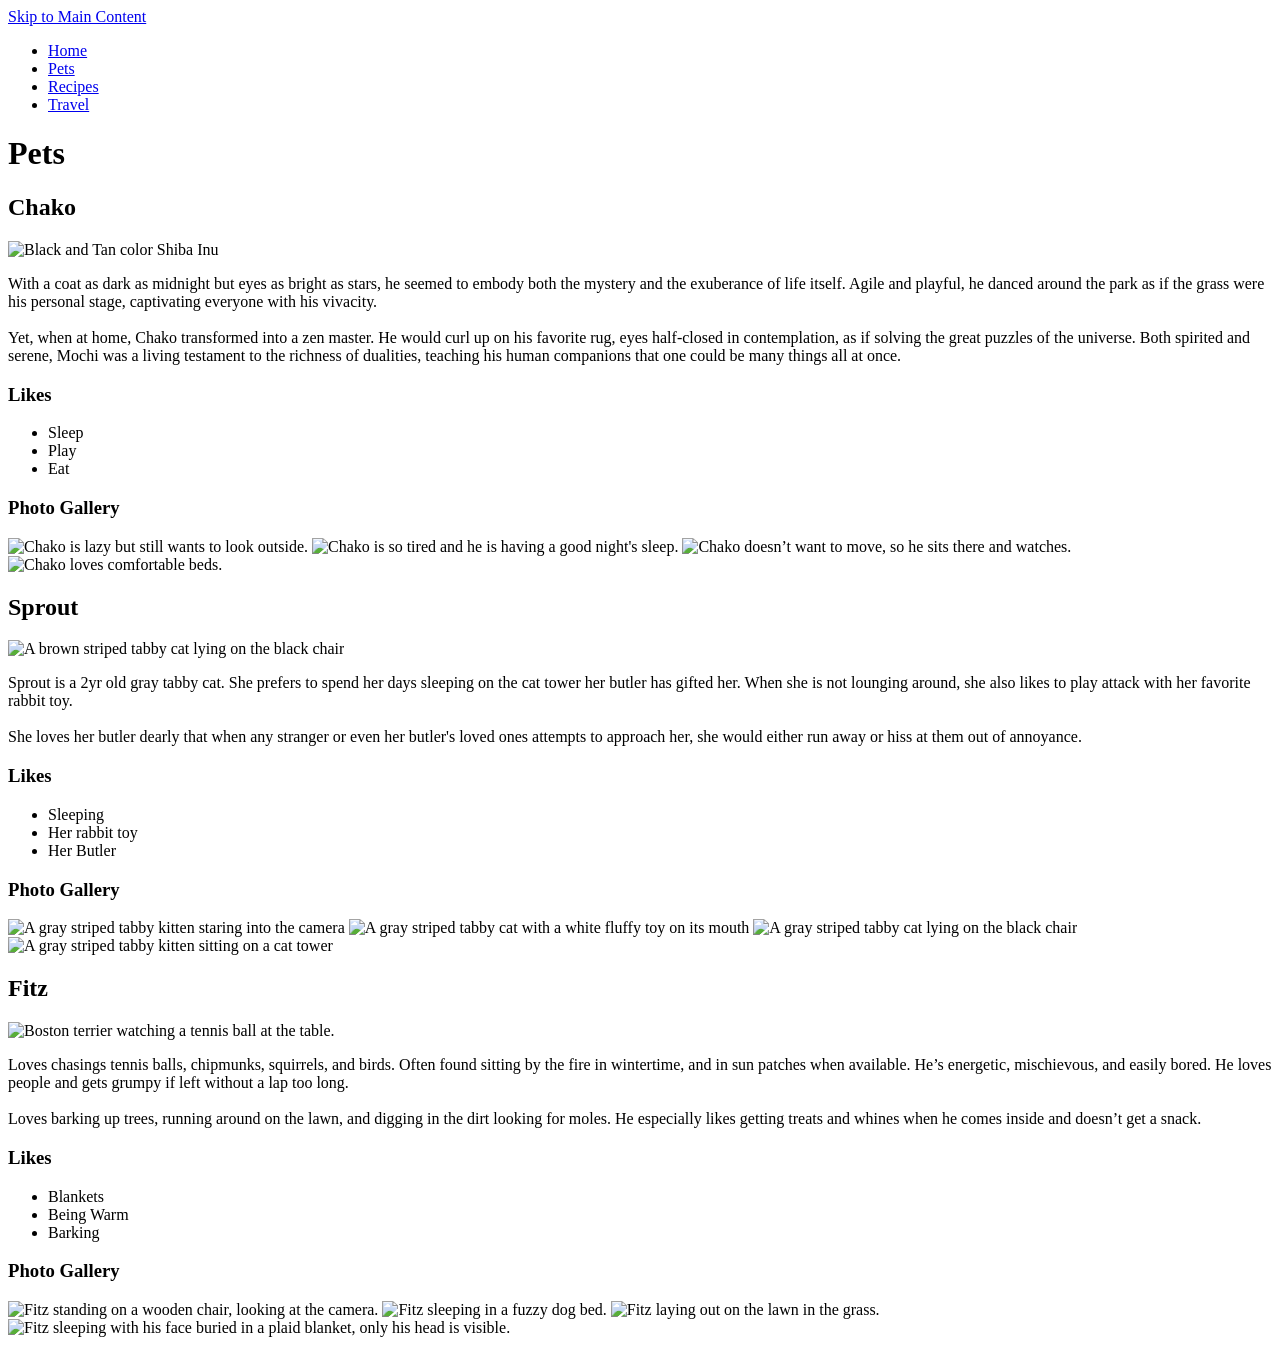
==== pets.html @ 71171cfb "Add files via upload" ====
<!DOCTYPE html>
<html lang="en">
  <head>
    <meta charset="UTF-8" />
    <meta name="viewport" content="width=device-width, initial-scale=1.0" />
    <link rel="stylesheet" type="text/css" href="css/html5reset.css" />
    <link rel="stylesheet" type="text/css" href="css/style.css" />
    <title>Pets</title>
  </head>
  <body>
    <header>
      <a href="#main-content" class="skip-link">Skip to Main Content</a>
      <nav>
        <ul>
          <li><a href="index.html">Home</a></li>
          <li><a class="active" href="pets.html">Pets</a></li>
          <li><a href="recipes.html">Recipes</a></li>
          <li><a href="travel.html">Travel</a></li>
        </ul>
      </nav>
      <h1>Pets</h1>
    </header>
    <main id="main-content">
      <div>
        <h2>Chako</h2>
        <div class="about">
          <img
            class="center-image"
            src="images/Chako1.jpg"
            alt="Black and Tan color Shiba Inu"
          />
          <p>
            With a coat as dark as midnight but eyes as bright as stars, he
            seemed to embody both the mystery and the exuberance of life itself.
            Agile and playful, he danced around the park as if the grass were
            his personal stage, captivating everyone with his vivacity.
            <br />
            <br />
            Yet, when at home, Chako transformed into a zen master. He would
            curl up on his favorite rug, eyes half-closed in contemplation, as
            if solving the great puzzles of the universe. Both spirited and
            serene, Mochi was a living testament to the richness of dualities,
            teaching his human companions that one could be many things all at
            once.
          </p>
          <div class="likes">
            <h3>Likes</h3>
            <ul>
              <li>Sleep</li>
              <li>Play</li>
              <li>Eat</li>
            </ul>
          </div>
          <!-- <div class="gallery-desktop"> -->
          <!-- <h3>Photo Gallery</h3>
            <div class="gallery" style="overflow-x: auto" tabindex="0">
              <img
                class="image-gallery"
                src="images/Chako2.jpg"
                width="600"
                alt="Chako is lazy but still wants to look outside."
              />
              <img
                class="image-gallery"
                src="images/Chako3.jpg"
                width="400"
                alt="Chako is so tired and he is having a good night's sleep."
              />
              <img
                class="image-gallery"
                src="images/Chako4.jpg"
                width="400"
                alt="Chako doesn’t want to move, so he sits there and watches."
              />
              <img
                class="image-gallery"
                src="images/Chako5.jpg"
                width="400"
                alt="Chako loves comfortable beds."
              />
            </div> -->
          <!-- </div> -->
        </div>
        <!-- <div class="gallery-mobile"> -->
        <h3>Photo Gallery</h3>
        <div class="gallery" style="overflow-x: auto" tabindex="0">
          <img
            class="image-gallery"
            src="images/Chako2.jpg"
            width="600"
            alt="Chako is lazy but still wants to look outside."
          />
          <img
            class="image-gallery"
            src="images/Chako3.jpg"
            width="400"
            alt="Chako is so tired and he is having a good night's sleep."
          />
          <img
            class="image-gallery"
            src="images/Chako4.jpg"
            width="400"
            alt="Chako doesn’t want to move, so he sits there and watches."
          />
          <img
            class="image-gallery"
            src="images/Chako5.jpg"
            width="400"
            alt="Chako loves comfortable beds."
          />
          <!-- </div> -->
        </div>

        <!-- Lingshao Shi -->
      </div>
      <div></div>
      <div></div>
      <div></div>
      <div></div>

      <div>
        <h2>Sprout</h2>
        <div class="about">
          <img
            class="center-image"
            src="images/Sprout_lying.jpg"
            alt="A brown striped tabby cat lying on the black chair"
          />
          <p>
            Sprout is a 2yr old gray tabby cat. She prefers to spend her days
            sleeping on the cat tower her butler has gifted her. When she is not
            lounging around, she also likes to play attack with her favorite
            rabbit toy. <br />
            <br />
            She loves her butler dearly that when any stranger or even her
            butler's loved ones attempts to approach her, she would either run
            away or hiss at them out of annoyance.
          </p>
          <div class="likes">
            <h3>Likes</h3>
            <ul>
              <li>Sleeping</li>
              <li>Her rabbit toy</li>
              <li>Her Butler</li>
            </ul>
          </div>
          <!-- <div class="gallery-desktop"> -->
          <!-- <h3>Photo Gallery</h3>
            <div class="gallery" style="overflow-x: auto" tabindex="0">
              <img
                class="image-gallery"
                src="images/Sprout_Kitten.jpg"
                width="200"
                alt="A gray striped tabby kitten staring into the camera"
              />
              <img
                class="image-gallery"
                src="images/Sprout_toy.jpg"
                width="200"
                alt="A gray striped tabby cat with a white fluffy toy on its mouth"
              />
              <img
                class="image-gallery"
                src="images/Sprout_withme.jpg"
                width="200"
                alt="A gray striped tabby cat lying on the black chair"
              />
              <img
                class="image-gallery"
                src="images/Sprout_kitten_new_house.jpg"
                width="200"
                alt="A gray striped tabby kitten sitting on a cat tower"
              />
            </div> -->
          <!-- </div> -->
        </div>
        <!-- <div class="gallery-mobile"> -->
        <h3>Photo Gallery</h3>
        <div class="gallery" style="overflow-x: auto" tabindex="0">
          <img
            class="image-gallery"
            src="images/Sprout_Kitten.jpg"
            width="200"
            alt="A gray striped tabby kitten staring into the camera"
          />
          <img
            class="image-gallery"
            src="images/Sprout_toy.jpg"
            width="200"
            alt="A gray striped tabby cat with a white fluffy toy on its mouth"
          />
          <img
            class="image-gallery"
            src="images/Sprout_withme.jpg"
            width="200"
            alt="A gray striped tabby cat lying on the black chair"
          />
          <img
            class="image-gallery"
            src="images/Sprout_kitten_new_house.jpg"
            width="200"
            alt="A gray striped tabby kitten sitting on a cat tower"
          />
          <!-- </div> -->
        </div>
        <!-- Jackie Wolf -->
      </div>
      <div></div>
      <div></div>
      <div></div>
      <div></div>

      <div>
        <h2>Fitz</h2>
        <div class="about">
          <img
            class="center-image"
            src="images/Fitz.jpeg"
            alt="Boston terrier watching a tennis ball at the table."
          />
          <p>
            Loves chasings tennis balls, chipmunks, squirrels, and birds. Often
            found sitting by the fire in wintertime, and in sun patches when
            available. He’s energetic, mischievous, and easily bored. He loves
            people and gets grumpy if left without a lap too long. <br />
            <br />
            Loves barking up trees, running around on the lawn, and digging in
            the dirt looking for moles. He especially likes getting treats and
            whines when he comes inside and doesn’t get a snack.
          </p>
          <div class="likes">
            <h3>Likes</h3>
            <ul>
              <li>Blankets</li>
              <li>Being Warm</li>
              <li>Barking</li>
            </ul>
          </div>
          <!-- <div class="gallery-desktop">
            <h3>Photo Gallery</h3>
            <div class="gallery" style="overflow-x: auto" tabindex="0">
              <img
                class="image-gallery"
                src="images/Fitz_standing_on_chair.jpeg"
                width="200"
                alt="Fitz standing on a wooden chair, looking at the camera."
              />
              <img
                class="image-gallery"
                src="images/Fitz_sleeping.jpeg"
                width="200"
                alt="Fitz sleeping in a fuzzy dog bed."
              />
              <img
                class="image-gallery"
                src="images/Fitz_on_the_lawn.jpeg"
                width="200"
                alt="Fitz laying out on the lawn in the grass."
              />
              <img
                class="image-gallery"
                src="images/Fitz_laying_in_bed.jpeg"
                width="200"
                alt="Fitz sleeping with his face buried in a plaid blanket, only his head is visible."
              />
            </div> -->
          <!-- </div> -->
        </div>
        <!-- <div class="gallery-mobile"> -->
        <h3>Photo Gallery</h3>
        <div class="gallery" style="overflow-x: auto" tabindex="0">
          <img
            class="image-gallery"
            src="images/Fitz_standing_on_chair.jpeg"
            width="200"
            alt="Fitz standing on a wooden chair, looking at the camera."
          />
          <img
            class="image-gallery"
            src="images/Fitz_sleeping.jpeg"
            width="200"
            alt="Fitz sleeping in a fuzzy dog bed."
          />
          <img
            class="image-gallery"
            src="images/Fitz_on_the_lawn.jpeg"
            width="200"
            alt="Fitz laying out on the lawn in the grass."
          />
          <img
            class="image-gallery"
            src="images/Fitz_laying_in_bed.jpeg"
            width="200"
            alt="Fitz sleeping with his face buried in a plaid blanket, only his head is visible."
          />
        </div>
        <!-- </div> -->
        <!-- Kay Malan and Anna Vento -->
      </div>
      <div></div>
      <div></div>
      <div></div>
      <div></div>
    </main>
  </body>
</html>
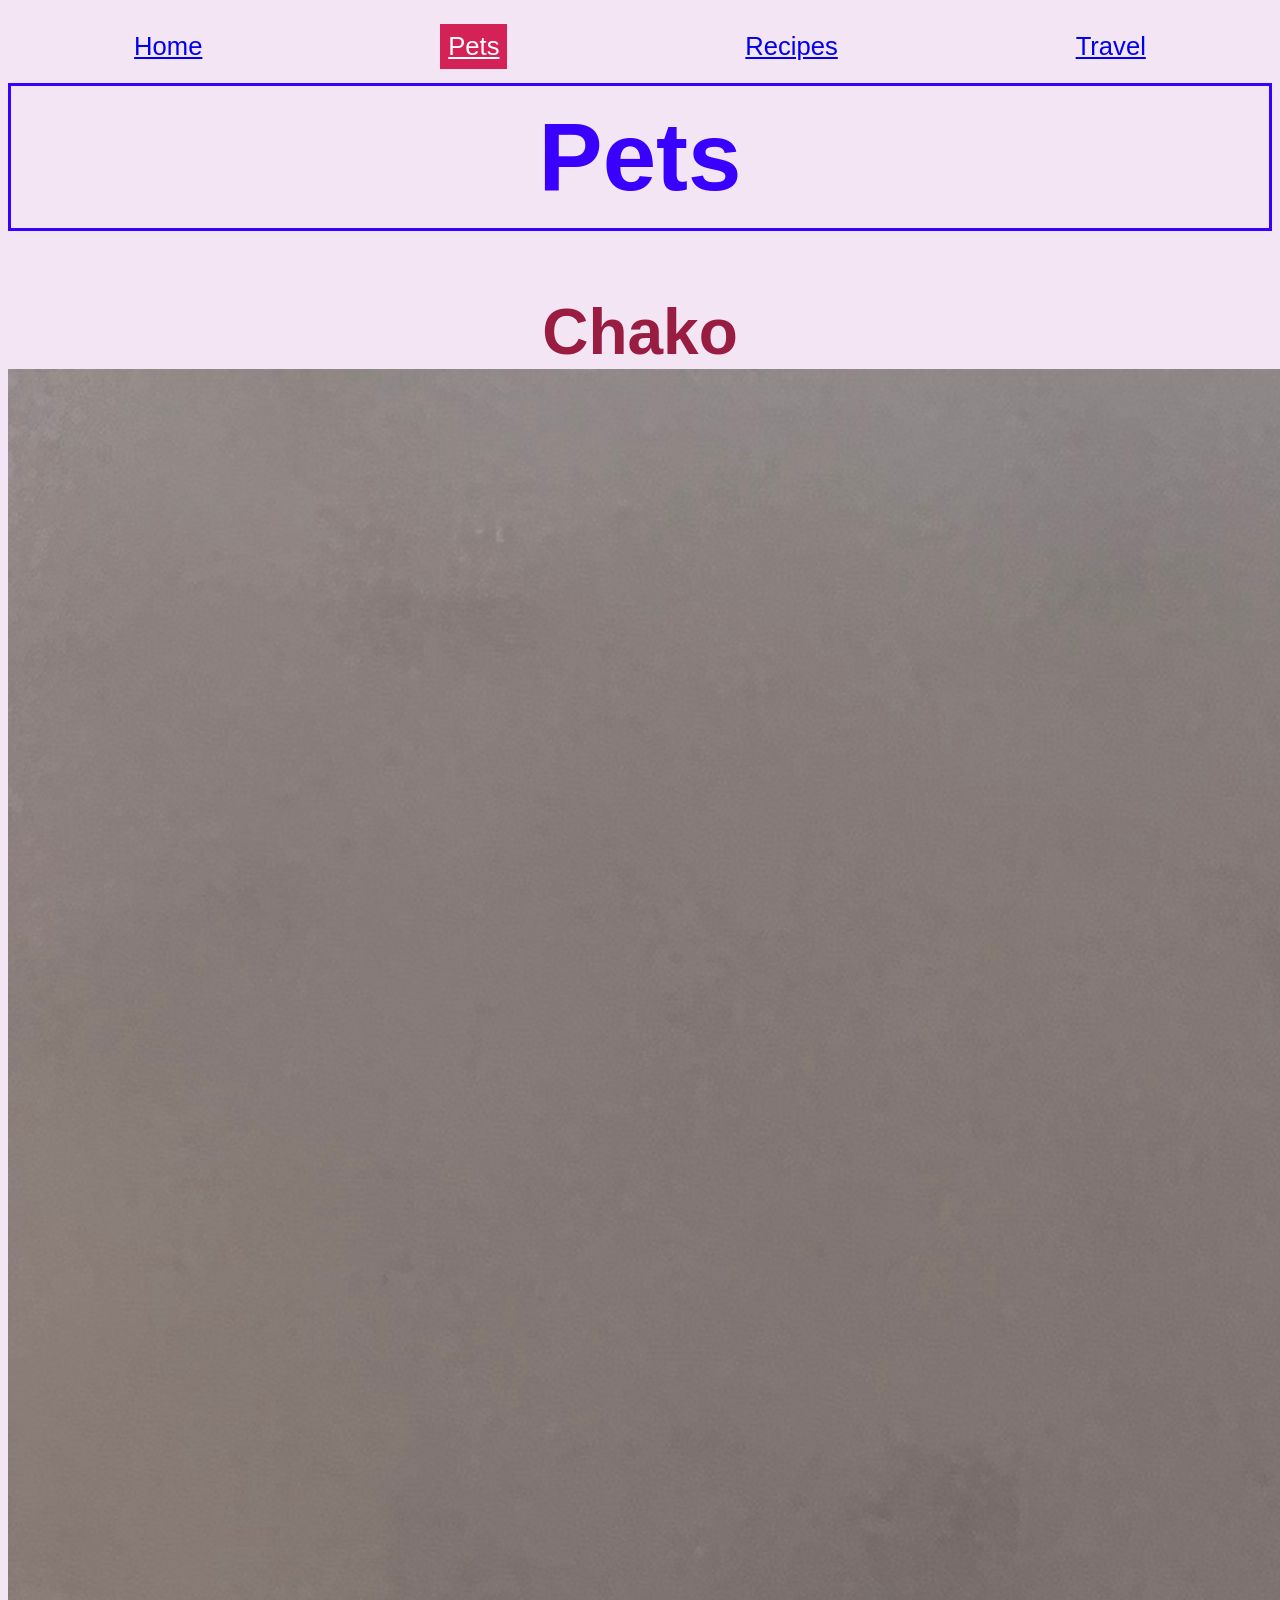
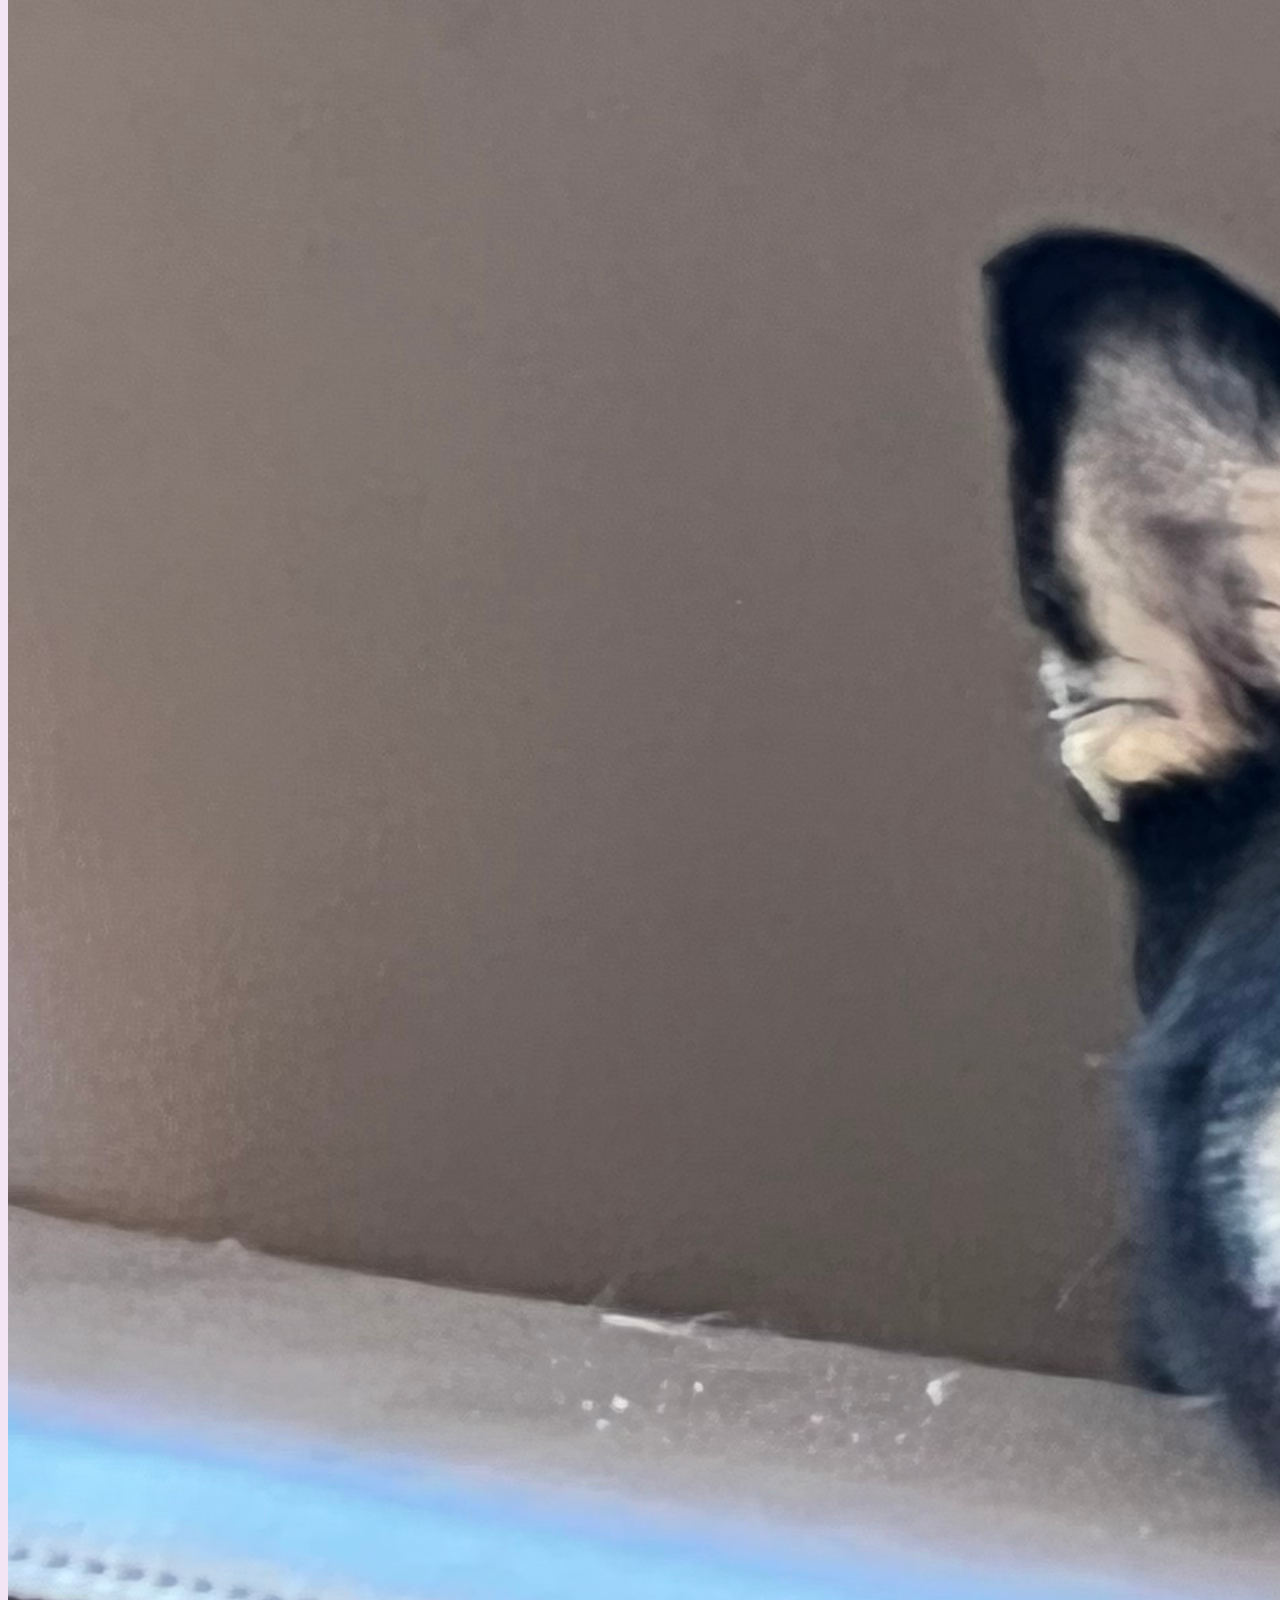
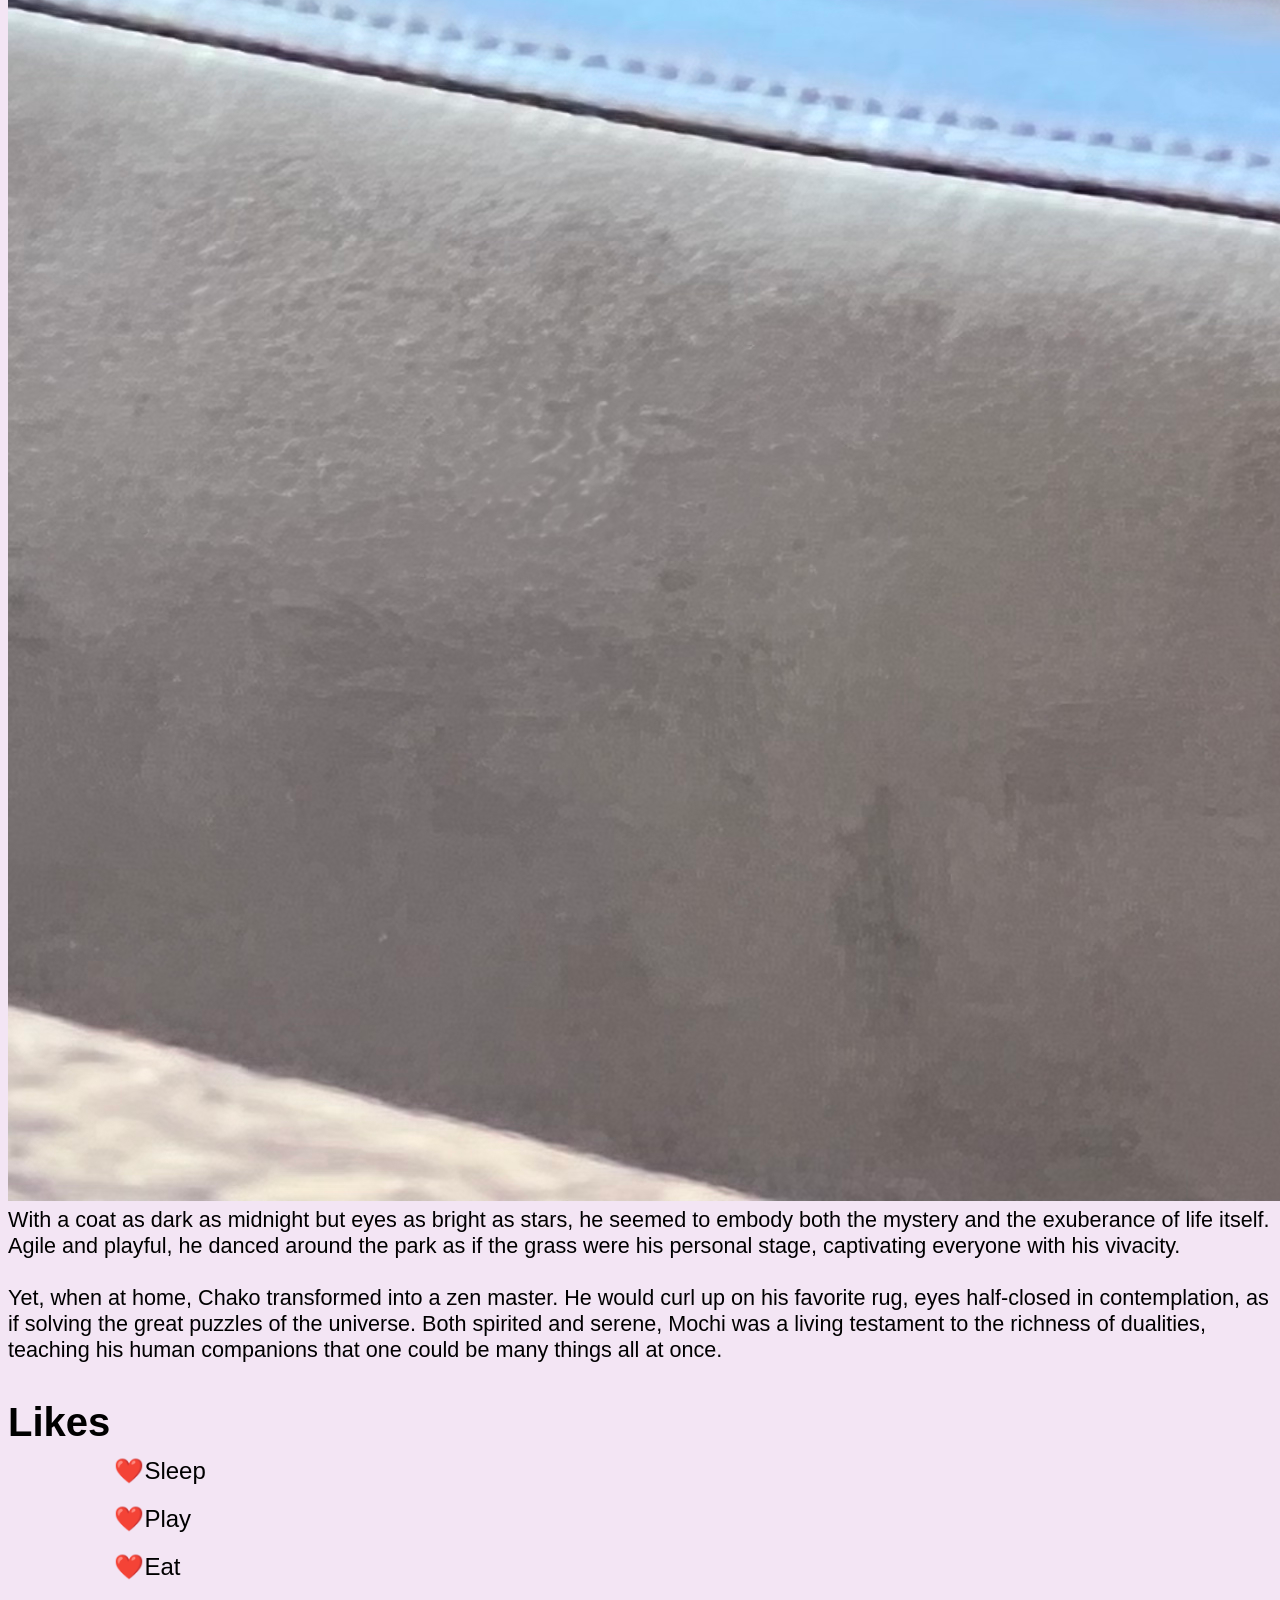
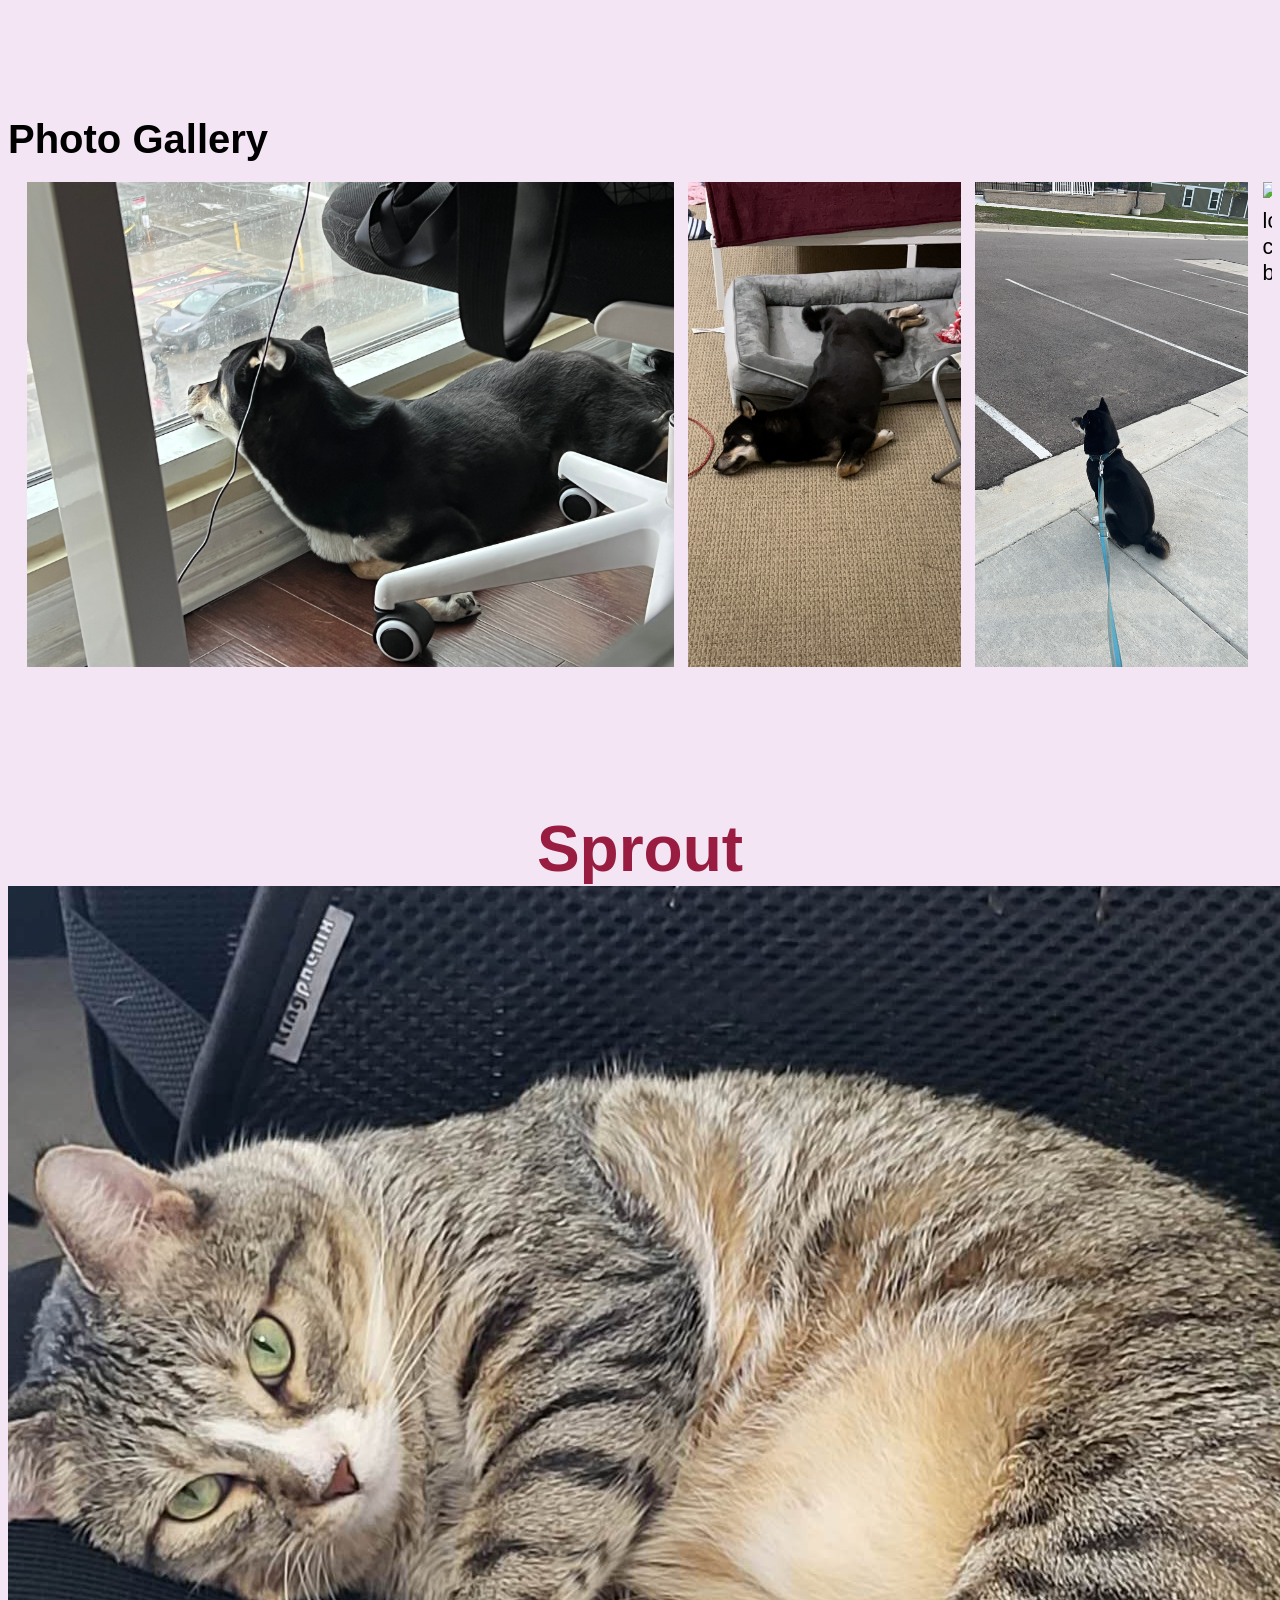
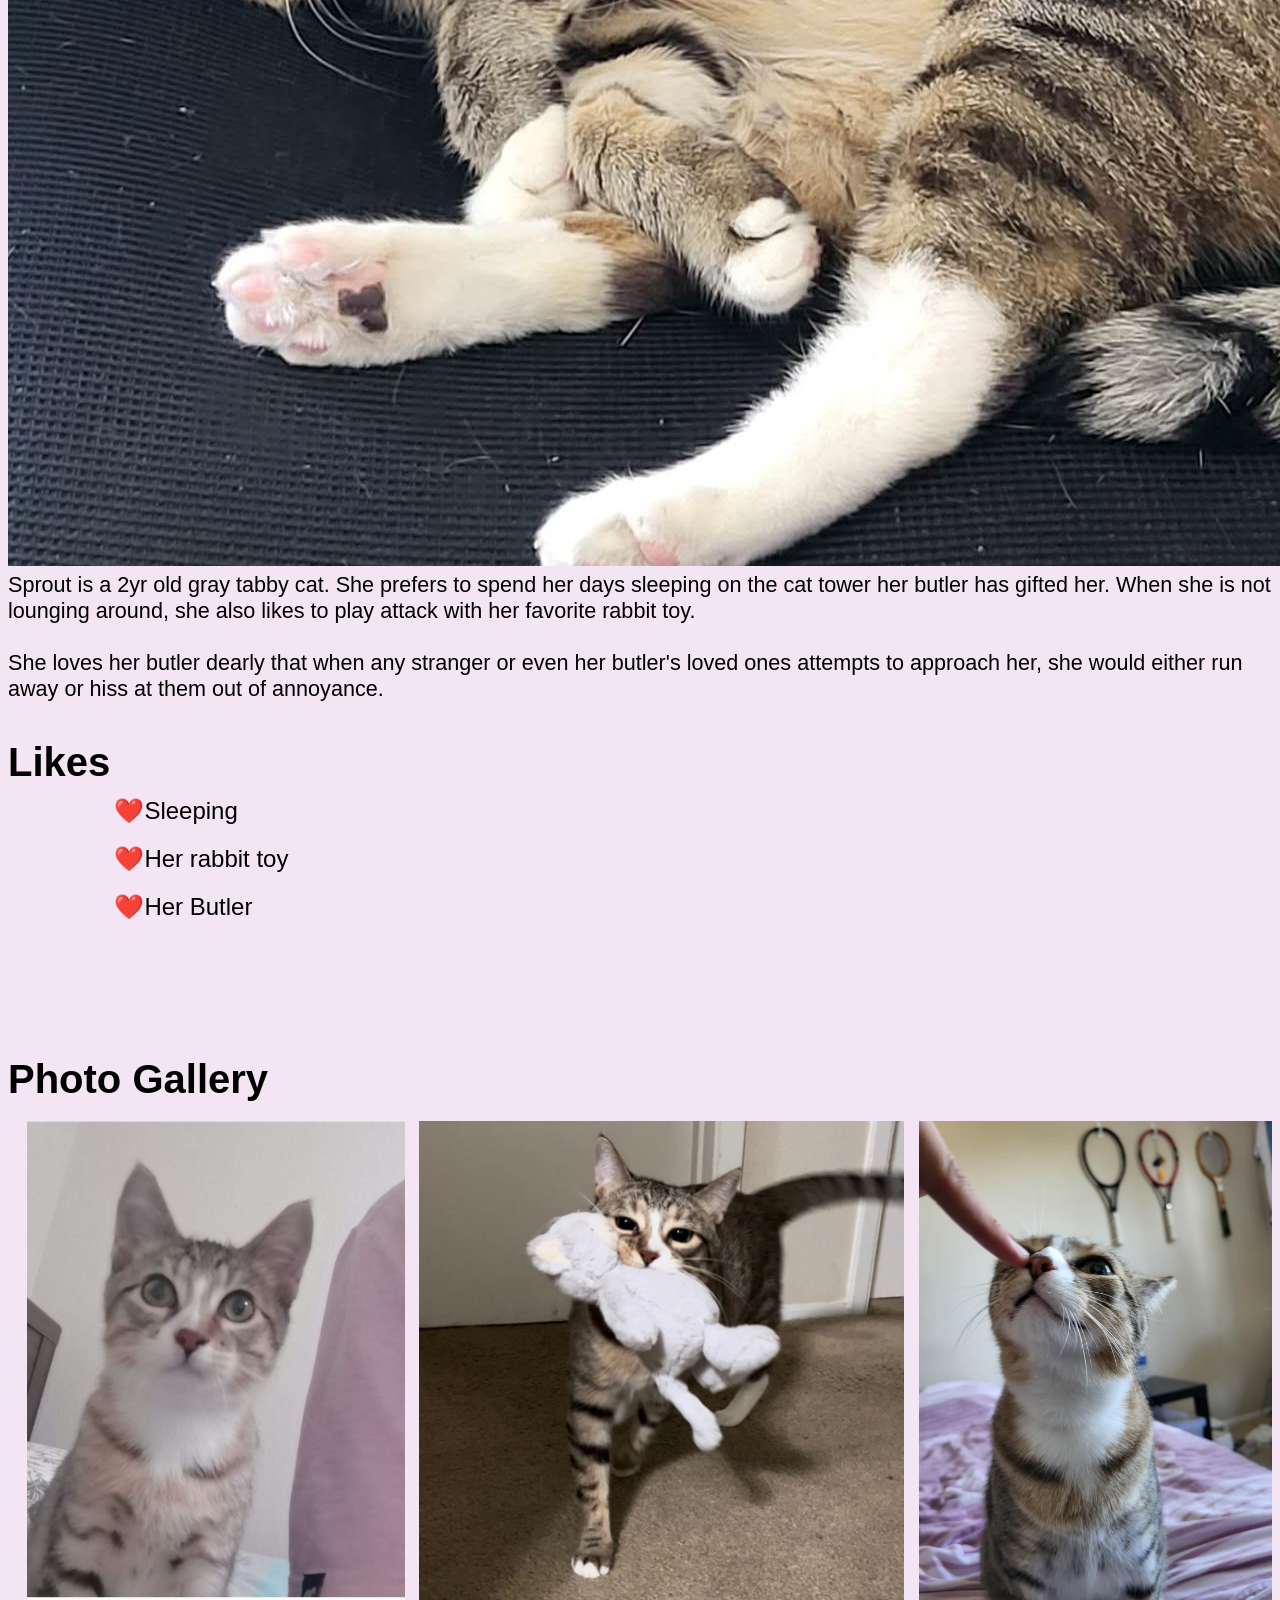
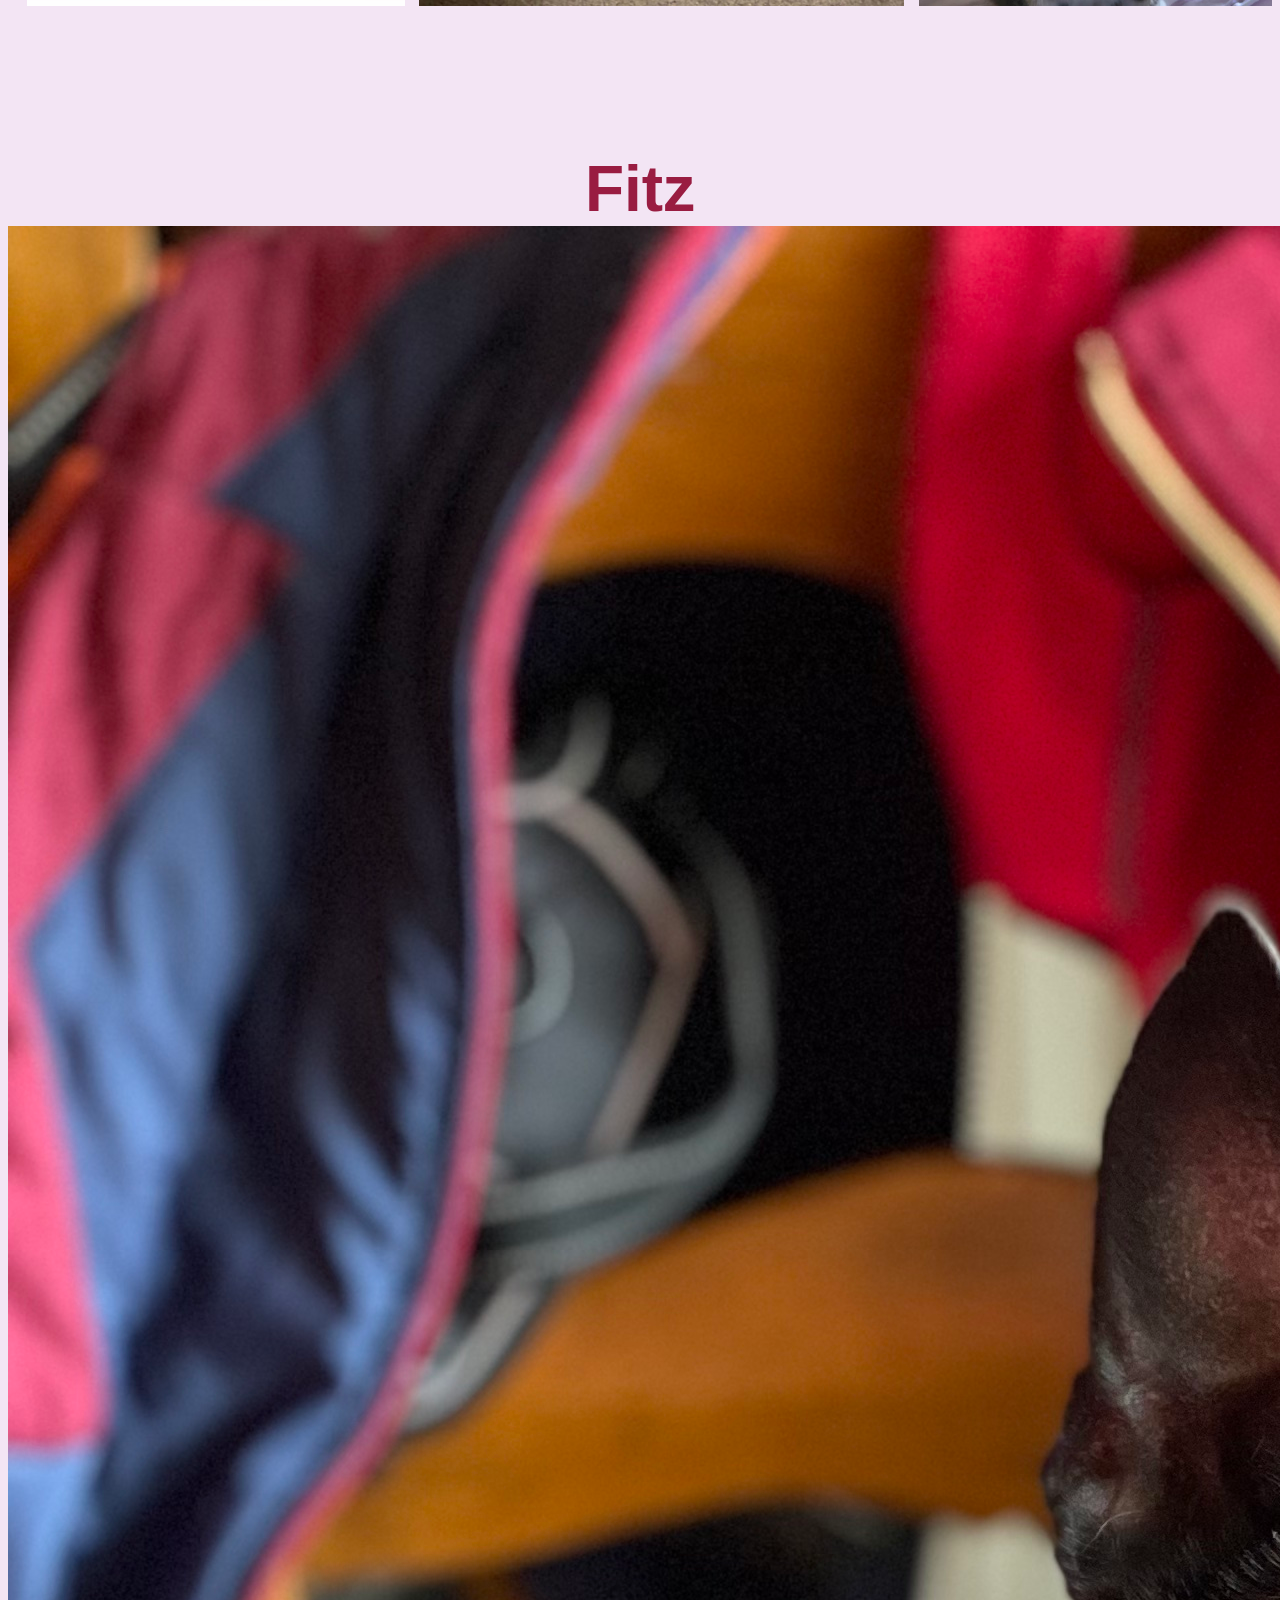
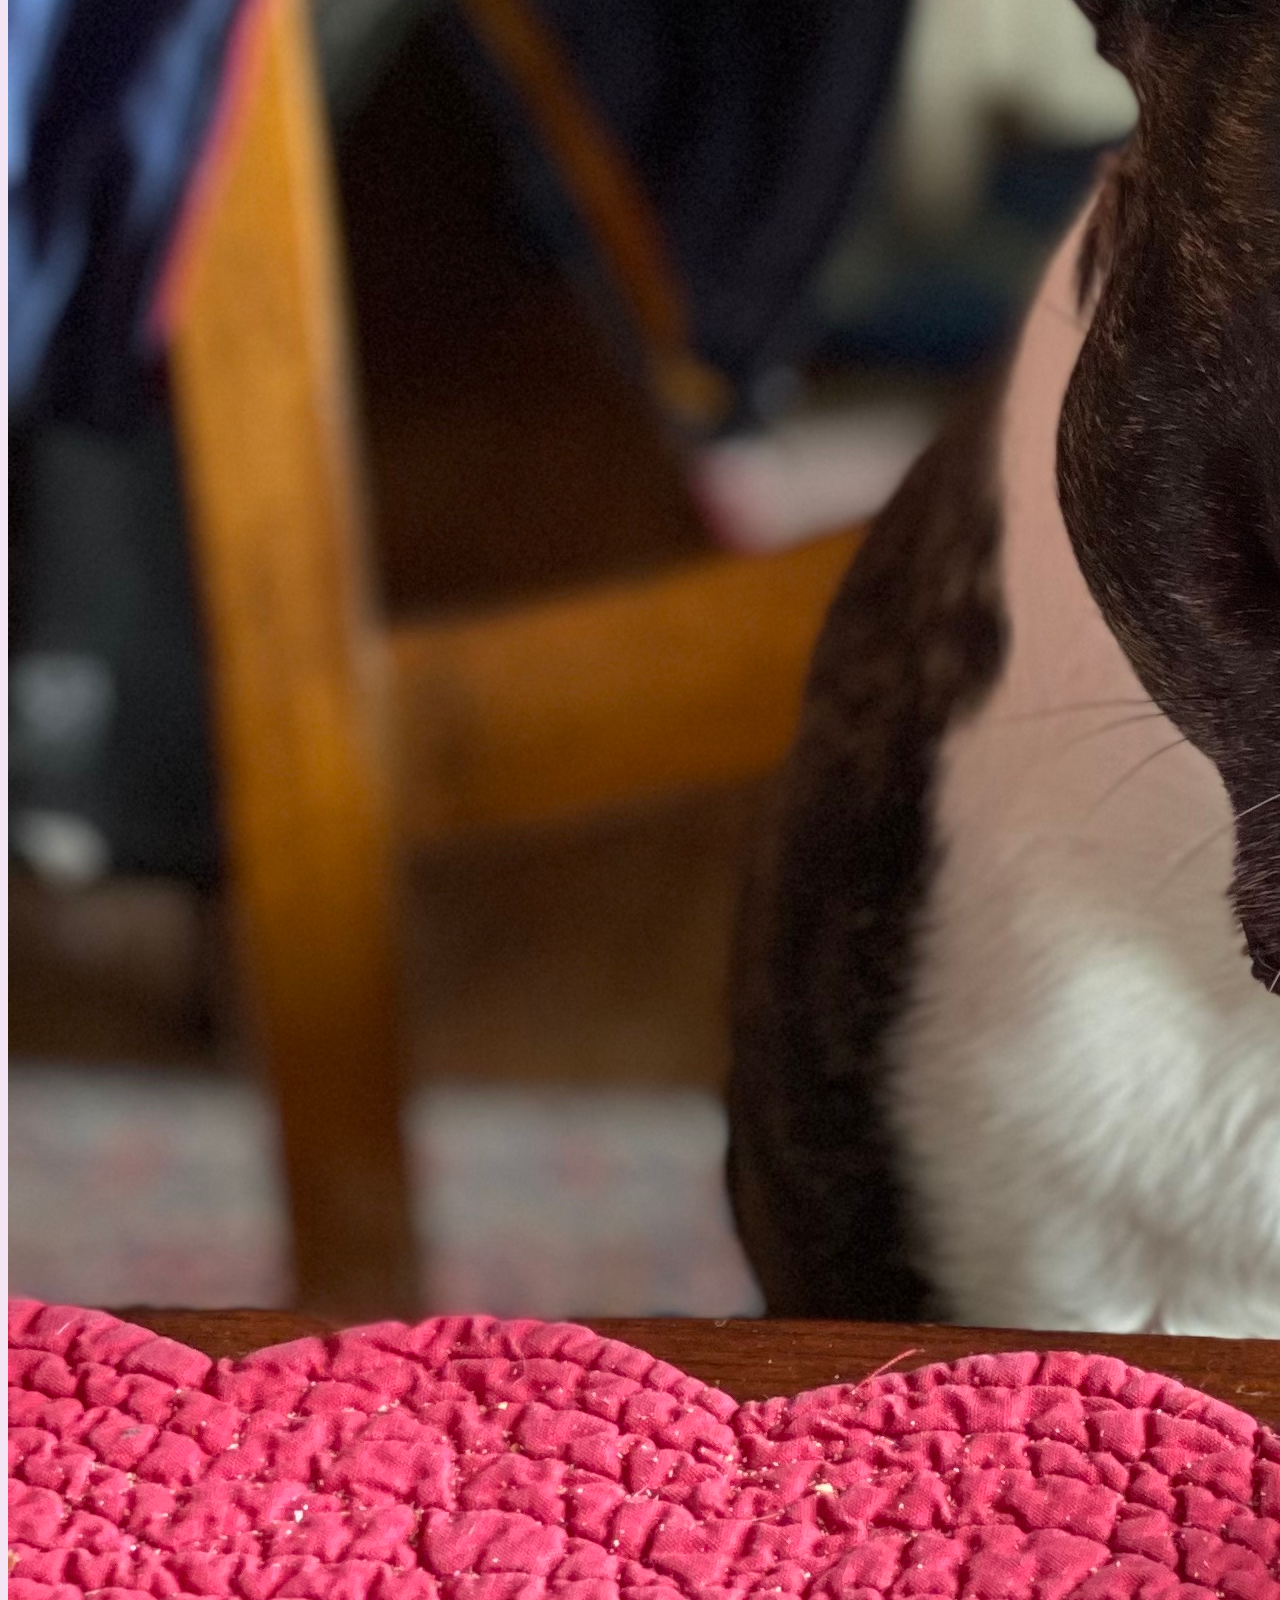
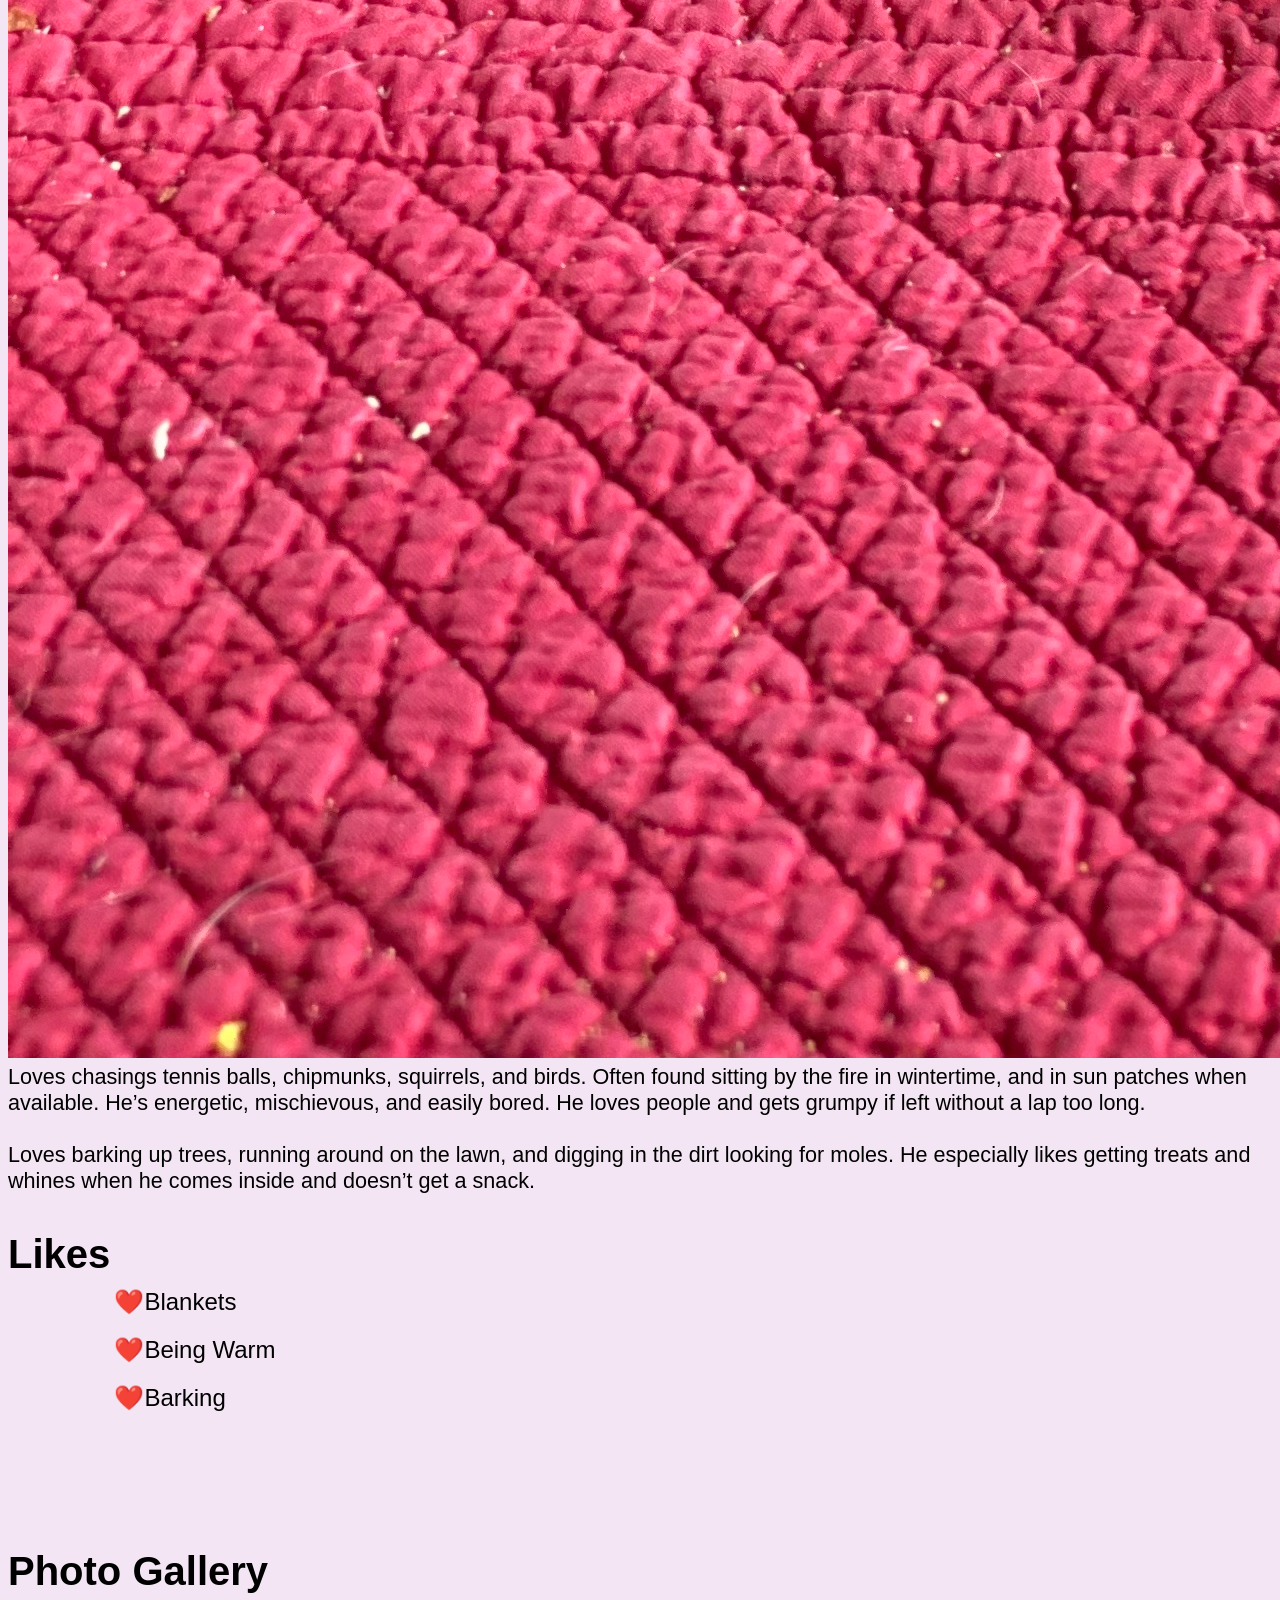
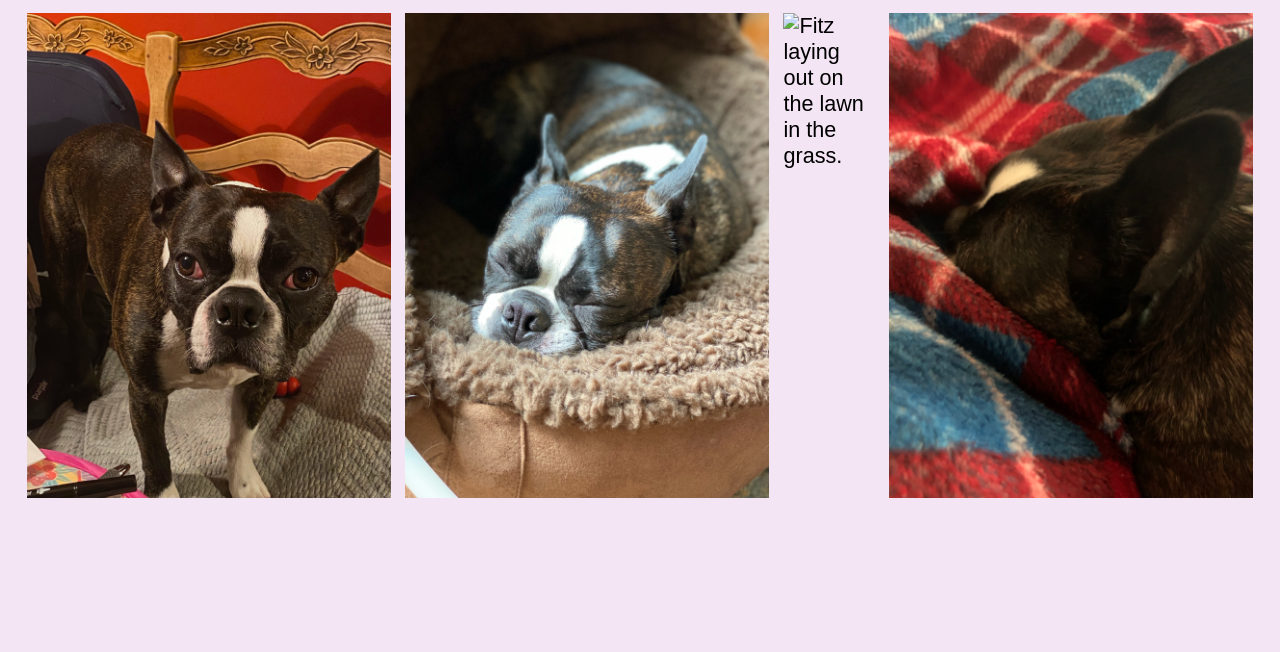
==== commit 4b2b3e4d: "Add files via upload" ====
--- a/pets.html
+++ b/pets.html
@@ -23,9 +23,9 @@
     <main id="main-content">
       <div>
         <h2>Chako</h2>
-        <div class="about">
-          <img
-            class="center-image"
+        <div class="pets-about">
+          <img
+            class="center-image-pet"
             src="images/Chako1.jpg"
             alt="Black and Tan color Shiba Inu"
           />
@@ -51,8 +51,8 @@
               <li>Eat</li>
             </ul>
           </div>
-          <!-- <div class="gallery-desktop"> -->
-          <!-- <h3>Photo Gallery</h3>
+          <!-- <div class="gallery-desktop">
+            <h3>Photo Gallery</h3>
             <div class="gallery" style="overflow-x: auto" tabindex="0">
               <img
                 class="image-gallery"
@@ -78,8 +78,8 @@
                 width="400"
                 alt="Chako loves comfortable beds."
               />
-            </div> -->
-          <!-- </div> -->
+            </div>
+          </div> -->
         </div>
         <!-- <div class="gallery-mobile"> -->
         <h3>Photo Gallery</h3>
@@ -108,8 +108,8 @@
             width="400"
             alt="Chako loves comfortable beds."
           />
-          <!-- </div> -->
-        </div>
+        </div>
+        <!-- </div> -->
 
         <!-- Lingshao Shi -->
       </div>
@@ -120,9 +120,9 @@
 
       <div>
         <h2>Sprout</h2>
-        <div class="about">
-          <img
-            class="center-image"
+        <div class="pets-about">
+          <img
+            class="center-image-pet"
             src="images/Sprout_lying.jpg"
             alt="A brown striped tabby cat lying on the black chair"
           />
@@ -146,32 +146,32 @@
           </div>
           <!-- <div class="gallery-desktop"> -->
           <!-- <h3>Photo Gallery</h3>
-            <div class="gallery" style="overflow-x: auto" tabindex="0">
-              <img
-                class="image-gallery"
-                src="images/Sprout_Kitten.jpg"
-                width="200"
-                alt="A gray striped tabby kitten staring into the camera"
-              />
-              <img
-                class="image-gallery"
-                src="images/Sprout_toy.jpg"
-                width="200"
-                alt="A gray striped tabby cat with a white fluffy toy on its mouth"
-              />
-              <img
-                class="image-gallery"
-                src="images/Sprout_withme.jpg"
-                width="200"
-                alt="A gray striped tabby cat lying on the black chair"
-              />
-              <img
-                class="image-gallery"
-                src="images/Sprout_kitten_new_house.jpg"
-                width="200"
-                alt="A gray striped tabby kitten sitting on a cat tower"
-              />
-            </div> -->
+          <div class="gallery" style="overflow-x: auto" tabindex="0">
+            <img
+              class="image-gallery"
+              src="images/Sprout_Kitten.jpg"
+              width="200"
+              alt="A gray striped tabby kitten staring into the camera"
+            />
+            <img
+              class="image-gallery"
+              src="images/Sprout_toy.jpg"
+              width="200"
+              alt="A gray striped tabby cat with a white fluffy toy on its mouth"
+            />
+            <img
+              class="image-gallery"
+              src="images/Sprout_withme.jpg"
+              width="200"
+              alt="A gray striped tabby cat lying on the black chair"
+            />
+            <img
+              class="image-gallery"
+              src="images/Sprout_kitten_new_house.jpg"
+              width="200"
+              alt="A gray striped tabby kitten sitting on a cat tower"
+            />
+          </div> -->
           <!-- </div> -->
         </div>
         <!-- <div class="gallery-mobile"> -->
@@ -201,8 +201,8 @@
             width="200"
             alt="A gray striped tabby kitten sitting on a cat tower"
           />
-          <!-- </div> -->
-        </div>
+        </div>
+        <!-- </div> -->
         <!-- Jackie Wolf -->
       </div>
       <div></div>
@@ -212,9 +212,9 @@
 
       <div>
         <h2>Fitz</h2>
-        <div class="about">
-          <img
-            class="center-image"
+        <div class="pets-about">
+          <img
+            class="center-image-pet"
             src="images/Fitz.jpeg"
             alt="Boston terrier watching a tennis ball at the table."
           />
@@ -263,8 +263,8 @@
                 width="200"
                 alt="Fitz sleeping with his face buried in a plaid blanket, only his head is visible."
               />
-            </div> -->
-          <!-- </div> -->
+            </div>
+          </div> -->
         </div>
         <!-- <div class="gallery-mobile"> -->
         <h3>Photo Gallery</h3>
--- a/css/style.css
+++ b/css/style.css
@@ -0,0 +1,420 @@
+body {
+    background-color: #f3e5f4;
+    font-family: "PT Sans", Arial, Helvetica, sans-serif;
+    font-size: 1.35rem;
+    padding: 0.5rem;
+    line-height: normal;
+}
+
+nav ul li {
+    display: grid;
+    padding: 0.45rem;
+    color: #d42257;
+    text-align: center;
+    font-size: 1.6rem;
+    justify-content: space-around;
+}
+
+.bolded {
+    font-weight: bold;
+}
+
+ul {
+    display: grid;
+    margin-top: 0.1rem;
+    margin-bottom: 10%;
+}
+
+.active {
+    display: grid;
+    padding: 0.5rem;
+    background-color: #d42257;
+    color: #ffffff;
+}
+
+.food-about {
+    display: grid;
+    padding: 0 0.4rem 0.4rem 0.4rem;
+}
+
+.gallery {
+    background-color: #c8718a;
+    border: 2.5px solid #461322;
+    padding: 0.5rem;
+    list-style: none;
+    display: grid;
+    align-items: center;
+    justify-items: center;
+    grid-template-columns: auto;
+    grid-template-rows: auto auto auto auto auto;
+    gap: 0.5rem;
+}
+
+.image-gallery {
+    width: 90%;
+    height: 90%;
+    margin: 0.2rem;
+    border: 2px solid #461322;
+}
+
+.food-gallery {
+    background-color: #c8718a;
+    border: 2.5px solid #461322;
+    padding: 0.5rem;
+    display: grid;
+    justify-content: space-around;
+    align-items: center;
+    justify-items: center;
+    grid-template-columns: auto;
+    grid-template-rows: auto auto auto;
+    gap: 0.5rem;
+}
+
+.center-image {
+    display: grid;
+    border: 5px solid #461322;
+    justify-content: space-around;
+    align-items: center;
+    justify-items: center;
+    width: 90%;
+    border-radius: 10%;
+    height: 100%;
+    object-fit: cover;
+}
+
+.center-travel-image-hawaii, .center-travel-image-shanghai, .center-travel-image-vermont{
+    display: grid;
+    justify-content: space-around;
+    align-items: center;
+    justify-items: center;
+    width: 100%;
+    margin-bottom: 2rem;
+}
+
+.index {
+    font-size: 4rem;
+}
+
+h1 {
+    display: grid;
+    margin: auto;
+    justify-content: center;
+    border: 3px solid #3a00ff;
+    color: #3a00ff;
+    padding: 1rem;
+    font-size: 6rem;
+}
+
+h2 {
+    display: grid;
+    color:#991c41;
+    margin-top: 14%;
+    font-size: 3rem;
+}
+
+h3 {
+    display: grid;
+    margin-top: 10%;
+    margin-bottom: 2%;
+    font-size: 2rem;
+}
+
+.skip-link {
+    position: absolute;
+    top: auto;
+    left: -10000px;
+    width: 1px;
+    height: 1px;
+    background-color: #d42257;
+    color: #ffffff;
+    font-size: 1.125rem;
+    overflow: hidden;
+}
+
+.skip-link:focus {
+    position: fixed;
+    top: 0;
+    left: 0;
+    width: auto;
+    height: auto;
+    padding: 0.5em;
+}
+/* Source: W3Schools: https: //www.w3schools.com/w3css/4/w3.css */
+.nav-button {
+    border: none;
+    display: inline-block;
+    padding: 10px 16px;
+    vertical-align: middle;
+    overflow: hidden;
+    color: #fff;
+    background-color: #991c41;
+    text-align: center;
+    cursor: pointer;
+    white-space: nowrap
+}
+
+.nav-display-left {
+    position: relative;
+    top: 50%;
+    left: 0%;
+    transform: translate(0%, -50%);
+}
+
+.nav-display-right {
+    position: relative;
+    top: 50%;
+    right: 0%;
+    transform: translate(0%, -50%);
+}
+/* End Source: W3Schools */
+
+@media screen and (min-width: 800px) {
+    nav ul {
+        display: grid;
+        padding: 0.45rem;
+        color: #d42257;
+        text-align: center;
+        font-size: 1.6rem;
+        justify-content: space-around;
+        grid-template-columns: auto auto auto auto;
+        margin-bottom: 0%;
+        align-items: center;
+    }
+
+    .about {
+        display: grid;
+        grid-template-columns: auto auto;
+        grid-template-rows: auto auto;
+        align-items: start;
+    }
+
+    .f-about {
+        display: grid;
+        grid-template-columns: auto auto;
+        grid-template-rows: 30% 70%;
+        align-items: start;
+    }
+
+    /*Source: https: //www.nieknijland.nl/blog/make-a-responsive-carousel-with-just-css*/
+    .gallery {
+        background-color: #f3e5f4;
+        border: none;
+        display: flex;
+        gap: 8px;
+        padding: 16px;
+        margin-bottom: 10%;
+        list-style: none;
+        overflow-x: scroll;
+        scroll-snap-type: x mandatory;
+        column-count: 2;
+    }
+
+    .food-gallery {
+        background-color: #f3e5f4;
+        border: none;
+        display: flex;
+        gap: 8px;
+        padding: 16px;
+        margin-bottom: 10%;
+        list-style: none;
+        overflow-x: scroll;
+        width: 100%;
+        height: 100%;
+        scroll-snap-type: x mandatory;
+        justify-content: flex-start;
+    }
+
+    .image-gallery {
+        display: flex;
+        align-items: center;
+        justify-content: center;
+        position: relative;
+        border: none;
+        height: 485px;
+        object-fit: cover;
+    }
+    /*End Source*/
+
+    .center-image {
+        display: grid;
+        border: 5px solid #461322;
+        justify-content: space-around;
+        align-items: center;
+        justify-items: center;
+        object-fit: cover;
+        border-radius: 10%;
+        height: 90%;
+        grid-row: 1/-1;
+    }
+
+    h2 {
+        /* justify-items: center; */
+        margin-top: 5%;
+    }
+
+    h3 {
+        margin-top: 5%;
+        margin-bottom: 0px;
+    }
+
+    .likes p{
+        display: grid;
+        justify-items: center;
+        text-align: center;
+    }
+
+    .likes ul{
+        display:grid;
+        justify-items: center;
+    }
+
+    .likes li{
+        list-style-type: '\2764\FE0F';
+        justify-content: space-evenly;
+        margin: 10px;
+    }
+
+    .food-about {
+        display: grid;
+        padding: 0 0 0 0;
+    }
+
+    .ingredients{
+        margin-bottom: 0%;
+        margin-left: 5%;
+    }
+
+    .ingredients li{
+        list-style-type: '\2705';
+        margin-top: 0.1rem;
+    }
+
+    .food-about li ul{
+        margin-bottom: 0%;
+    }
+
+    ol {
+        margin-left: 5%;
+    }
+
+    .travel-about {
+        display: grid;
+        grid-template-columns: auto;
+        grid-template-rows: auto auto;
+    }
+
+    .travel-about p{
+        margin-left: 3%;
+        margin-right: 3%;
+        margin-top: 3%;
+        grid-column: 1/-1;
+    }
+
+    .travel-about img {
+        object-fit: cover;
+    }
+
+    .gallery-desktop {
+        display: none;
+    }
+    .ingredients-desktop {
+        display: none;
+    }
+    .recipe-desktop {
+        display: none;
+    }
+    .center-travel-image-hawaii,
+    .center-travel-image-shanghai,
+    .center-travel-image-vermont {
+        display: grid;
+        justify-content: space-around;
+        align-items: center;
+        justify-items: center;
+        width: 100%;
+        margin-bottom: 1.5rem;
+    }
+}
+
+@media screen and (min-width: 1100px) {
+    .about {
+        display: grid;
+        grid-template-columns: auto auto;
+        grid-template-rows: auto auto auto;
+        align-items: start;
+    }
+
+    .about p {
+        font-size: 1.6rem;
+        display: grid;
+        justify-items: center;
+        text-align: left;
+        margin-right: 80px;
+    }
+
+    .likes ul {
+        display: grid;
+        justify-items: left;
+        margin-left: 10%;
+    }
+
+    h3 {
+        margin-top: 3%;
+        font-size: 2.5rem;
+    }
+
+    .likes li {
+        list-style-type: '\2764\FE0F';
+        justify-content: space-evenly;
+        font-size: 1.5rem;
+    }
+    .gallery-mobile {
+        display: none;
+    }
+    .gallery-desktop {
+        display: block;
+    }
+    .ingredients-mobile {
+        display: none;
+    }
+    .ingredients-desktop {
+        display: block;
+    }
+
+    ul.about {
+        margin-left: 10px;
+    }
+
+    .image-gallery {
+        display: flex;
+        align-items: center;
+        justify-content: center;
+        position: relative;
+        border: none;
+        object-fit: cover;
+        width: 90%;
+        /* height: 300px; */
+    }
+
+    .center-travel-image-hawaii, .center-travel-image-shanghai, .center-travel-image-vermont {
+        display: grid;
+        justify-content: space-around;
+        align-items: center;
+        justify-items: center;
+        width: 50%;
+        margin: 1.5rem;
+    }
+
+    h2{
+        justify-items: center;
+        font-size: 4rem;
+    }
+
+    .travel-about {
+        justify-items: center;
+    }
+
+    .center-image {
+        height: 80%;
+        text-align: left;
+    }
+}
